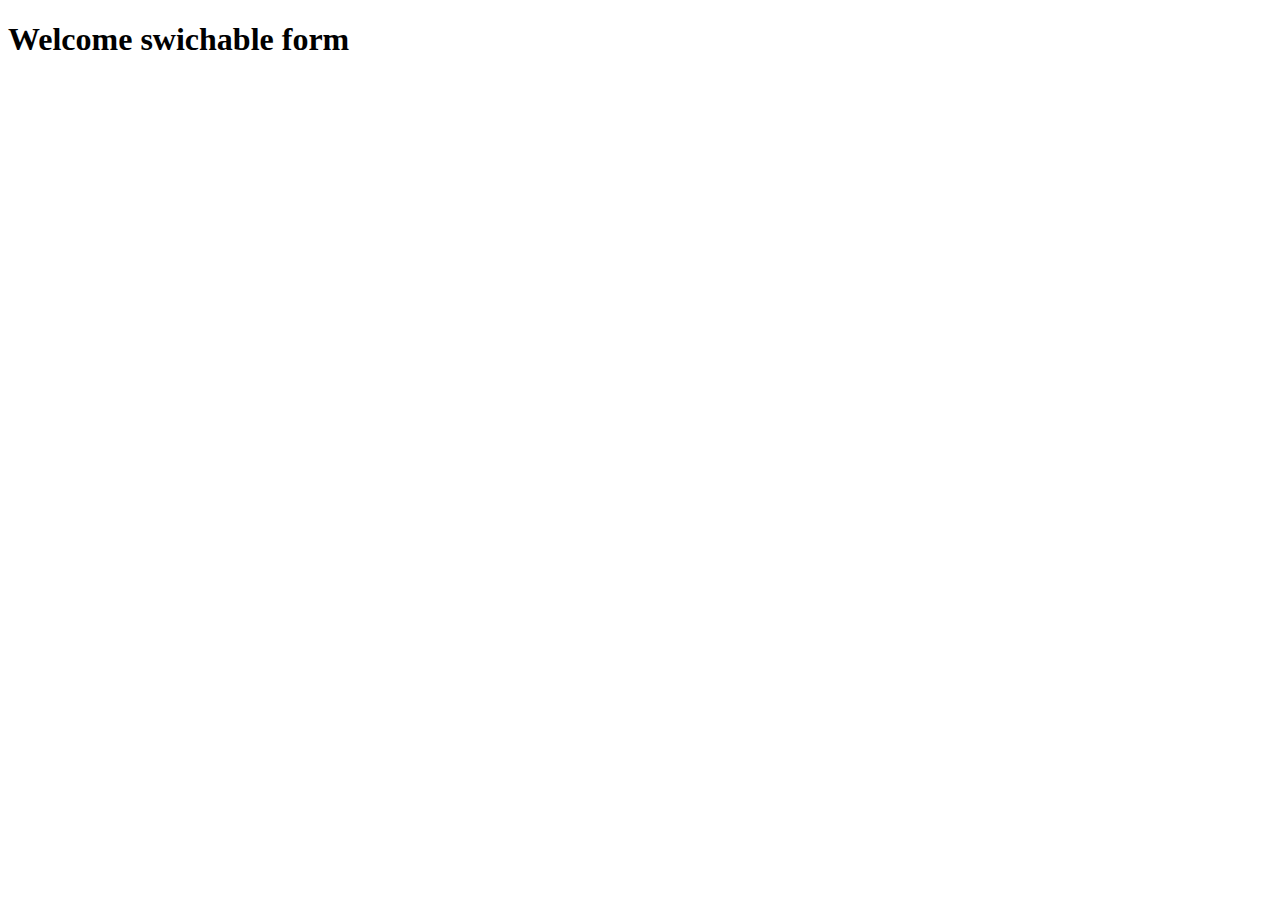
==== Switchable Form/index.html @ 156eaf81 "login logout form" ====
<!DOCTYPE html>
<html lang="en">
<head>
    <meta charset="UTF-8">
    <meta http-equiv="X-UA-Compatible" content="IE=edge">
    <meta name="viewport" content="width=device-width, initial-scale=1.0">
    <title>Document</title>
</head>
<body>
    <h1>Welcome swichable form</h1>
</body>
</html>
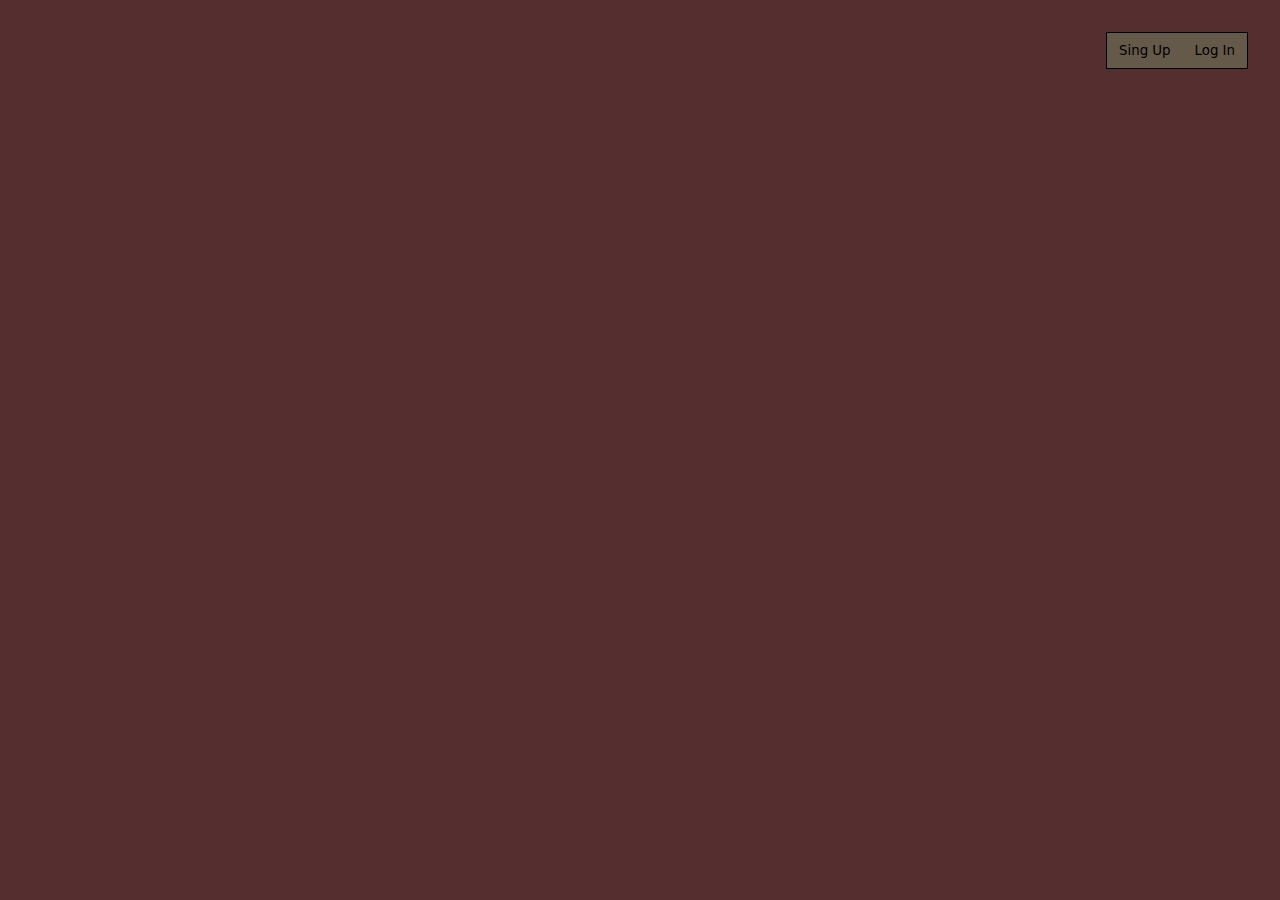
==== commit 58c84b2d: "improve swttchable form" ====
--- a/Switchable Form/index.html
+++ b/Switchable Form/index.html
@@ -4,9 +4,26 @@
     <meta charset="UTF-8">
     <meta http-equiv="X-UA-Compatible" content="IE=edge">
     <meta name="viewport" content="width=device-width, initial-scale=1.0">
+    <link rel="stylesheet" href="style.css">
     <title>Document</title>
 </head>
 <body>
-    <h1>Welcome swichable form</h1>
+    <div class="switchs">
+        <button class="switchlink" onclick="openFomr(event,'singUp')">Sing Up</button>
+        <button class="switchlink" onclick="openForm(event,'logIn')">Log In</button>
+    </div>
+    <!-- //one pard and -->
+
+    <!-- switch content container start -->
+    <div class="switch-container">
+        <div id="SingUp" class="switchcontent">
+            <h1 class="title">Sign Up for Free</h1>
+        </div>
+        <div id="LogIn" class="switchcontent">
+            <h1 class="title"> Welcome Back</h1>
+        </div>
+    </div>
+    
 </body>
+<script src="scrpt.js"></script>
 </html>--- a/Switchable Form/style.css
+++ b/Switchable Form/style.css
@@ -0,0 +1,63 @@
+
+*{
+    padding: 0;
+    margin: 0;
+    box-sizing: border-box;
+    font-family: system-ui, -apple-system, BlinkMacSystemFont, 'Segoe UI', Roboto, Oxygen, Ubuntu, Cantarell, 'Open Sans', 'Helvetica Neue', sans-serif;
+}
+body{
+    background-color: rgb(85, 47, 47);
+}
+/* switch system :start */
+.switchs{
+    overflow: hidden;
+    border: 1px solid black;
+    background-color: rgb(101, 89, 74);
+    width: max-content;
+    position: absolute;
+    right: 2rem;
+    top: 2rem;
+    
+}
+.switchlink{
+    background-color: inherit;
+    float: left;
+    border: none;
+    outline: none;
+    cursor: pointer;
+    padding: 10px 12px;
+    transition: 0.7s;
+}
+.switchlink:hover{
+    background-color: #dcbebe;
+}
+.switchlink.active{
+    background-color: #971c1c;
+}
+.switch-container{
+    margin: 20% 15% auto 15%;
+}
+.switchcontent{
+    display: none;
+    padding: 6px 12px;
+    border-top: none;
+}
+/* //fade effect animation o n swhitchcontent */
+.switchcontent{
+    animation: alternate;
+}
+/* go form zero to full opacity */
+@keyframes alternate{
+form{
+    opacity: 0;
+}
+to{
+    opacity: 1;
+}
+}
+/* styletitle */
+.title{
+    margin-bottom: 3rem;
+    color: #eee;
+    font-size: 2.5rem;
+}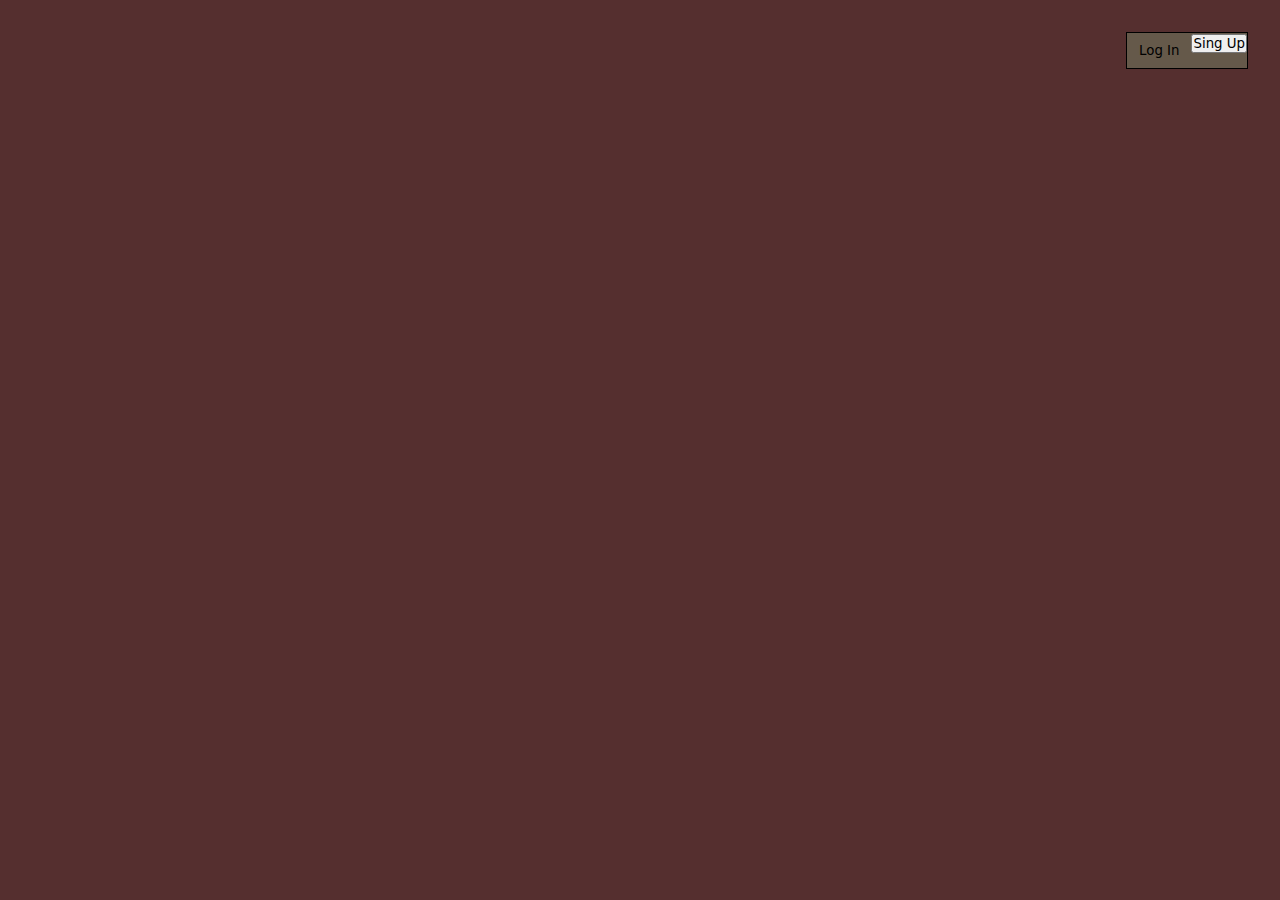
==== commit 658b6245: "Chane code but not work so after this commet all code copy by sumit harijan site" ====
--- a/Switchable Form/index.html
+++ b/Switchable Form/index.html
@@ -1,29 +1,32 @@
 <!DOCTYPE html>
 <html lang="en">
-<head>
-    <meta charset="UTF-8">
-    <meta http-equiv="X-UA-Compatible" content="IE=edge">
-    <meta name="viewport" content="width=device-width, initial-scale=1.0">
-    <link rel="stylesheet" href="style.css">
+  <head>
+    <meta charset="UTF-8" />
+    <meta http-equiv="X-UA-Compatible" content="IE=edge" />
+    <meta name="viewport" content="width=device-width, initial-scale=1.0" />
+    <link rel="stylesheet" href="style.css" />
     <title>Document</title>
-</head>
-<body>
+  </head>
+  <body>
     <div class="switchs">
-        <button class="switchlink" onclick="openFomr(event,'singUp')">Sing Up</button>
-        <button class="switchlink" onclick="openForm(event,'logIn')">Log In</button>
+      <button class="switchlink" onclick="openForm(event,'singUp')">
+        Sing Up
+      </button>
+      <button class="switchlink" onclick="openForm(event,'logIn')">
+        Log In
+      </button>
     </div>
     <!-- //one pard and -->
 
     <!-- switch content container start -->
     <div class="switch-container">
-        <div id="SingUp" class="switchcontent">
-            <h1 class="title">Sign Up for Free</h1>
-        </div>
-        <div id="LogIn" class="switchcontent">
-            <h1 class="title"> Welcome Back</h1>
-        </div>
+      <div id="SingUp" class="switchcontent">
+        <h1 class="title">Sign Up for Free</h1>
+      </div>
+      <div id="LogIn" class="switchcontent">
+        <h1 class="title">Welcome Back</h1>
+      </div>
     </div>
-    
-</body>
-<script src="scrpt.js"></script>
-</html>+  </body>
+  <script src="scrpt.js"></script>
+</html>
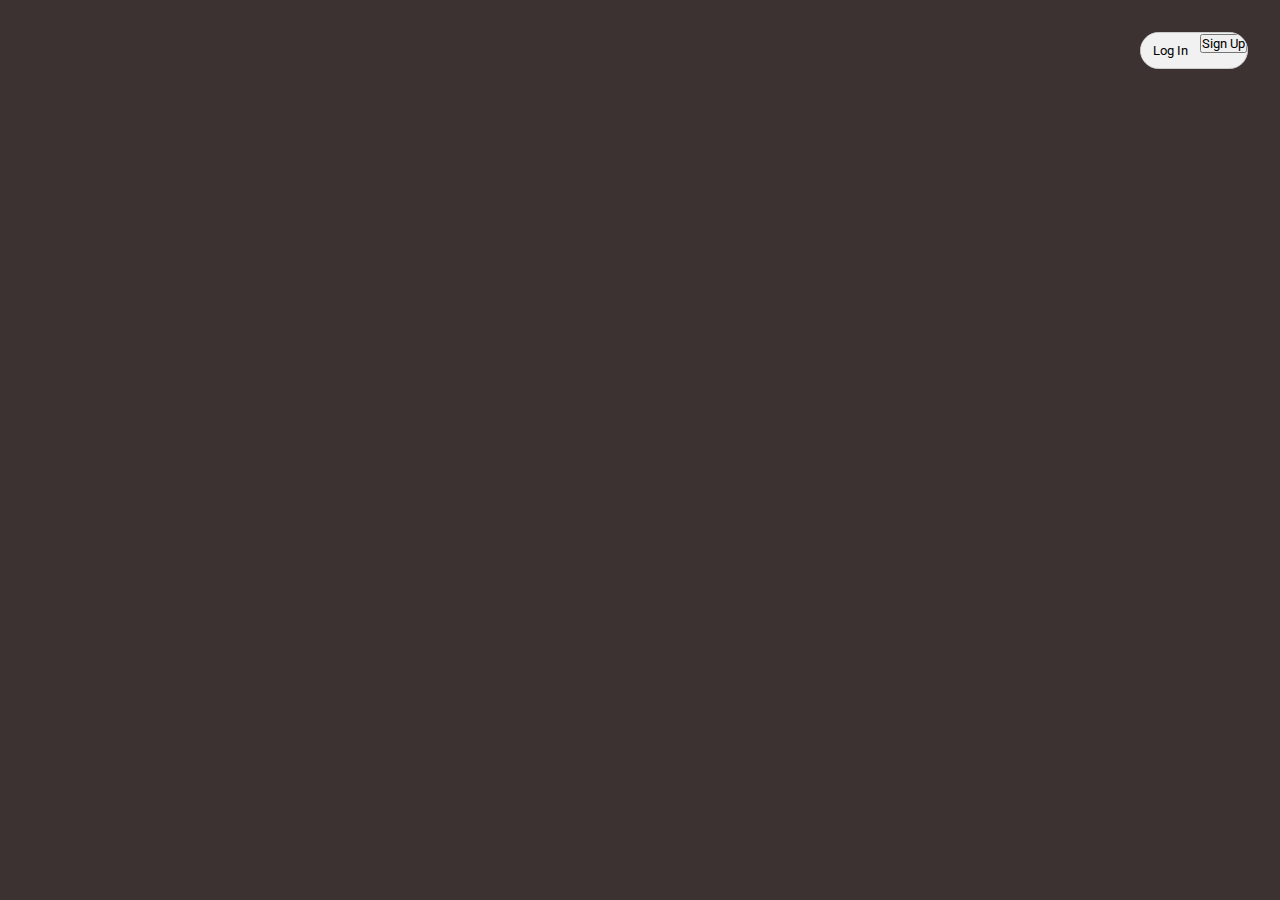
==== commit 938124b2: "add some basic fitures" ====
--- a/Switchable Form/index.html
+++ b/Switchable Form/index.html
@@ -5,28 +5,30 @@
     <meta http-equiv="X-UA-Compatible" content="IE=edge" />
     <meta name="viewport" content="width=device-width, initial-scale=1.0" />
     <link rel="stylesheet" href="style.css" />
+    <link  href="https://fonts.googleapis.com/css2?family=Roboto&display=swap"
+rel="stylesheet"    />
     <title>Document</title>
   </head>
   <body>
-    <div class="switchs">
-      <button class="switchlink" onclick="openForm(event,'singUp')">
-        Sing Up
-      </button>
-      <button class="switchlink" onclick="openForm(event,'logIn')">
-        Log In
-      </button>
+    <!-- form switch links start -->
+<div class="switchs">
+    <!-- calling openForm function onclick and passing event, and id of as a argument  -->
+    <button class="switchlink" onclick="openForm(event, 'SignUp')">Sign Up</button>
+    <button class="switchlink" onclick="openForm(event, 'LogIn')">Log In</button>
+  </div>
+  <!-- form switch links end -->
+  
+  <!-- switch content container start -->
+  <div class="switch-container">
+    <div id="SignUp" class="switchcontent">
+      <h1 class="title">Sign Up for Free</h1>
     </div>
-    <!-- //one pard and -->
-
-    <!-- switch content container start -->
-    <div class="switch-container">
-      <div id="SingUp" class="switchcontent">
-        <h1 class="title">Sign Up for Free</h1>
-      </div>
-      <div id="LogIn" class="switchcontent">
-        <h1 class="title">Welcome Back</h1>
-      </div>
+  
+    <div id="LogIn" class="switchcontent">
+      <h1 class="title">Welcome Back!</h1>
     </div>
+  </div>
+  <!-- switch content container end -->
   </body>
   <script src="scrpt.js"></script>
 </html>
--- a/Switchable Form/style.css
+++ b/Switchable Form/style.css
@@ -1,63 +1,82 @@
 
-*{
+* {
+    margin: 0;
     padding: 0;
-    margin: 0;
     box-sizing: border-box;
-    font-family: system-ui, -apple-system, BlinkMacSystemFont, 'Segoe UI', Roboto, Oxygen, Ubuntu, Cantarell, 'Open Sans', 'Helvetica Neue', sans-serif;
-}
-body{
-    background-color: rgb(85, 47, 47);
-}
-/* switch system :start */
-.switchs{
+    font-family: "Roboto", sans-serif;
+  }
+  
+  body {
+    background: #3c3232;
+  }
+
+
+  /* switch system start */
+/* css for styling the switchs */
+.switchs {
     overflow: hidden;
-    border: 1px solid black;
-    background-color: rgb(101, 89, 74);
+    border: 1px solid #ccc;
+    background-color: #f1f1f1;
     width: max-content;
     position: absolute;
     right: 2rem;
     top: 2rem;
-    
-}
-.switchlink{
+    border-radius: 2rem;
+  }
+  
+  /* css for styling the switchlink buttons */
+  .switchlink {
     background-color: inherit;
     float: left;
     border: none;
     outline: none;
     cursor: pointer;
     padding: 10px 12px;
-    transition: 0.7s;
-}
-.switchlink:hover{
-    background-color: #dcbebe;
-}
-.switchlink.active{
-    background-color: #971c1c;
-}
-.switch-container{
+    transition: 0.3s;
+  }
+  
+  /* Change background color of switchlink buttons on hover */
+  .switchlink:hover {
+    background-color: #ddd;
+  }
+  
+  /* Create an active/current switchlink class */
+  .switchlink.active {
+    background-color: #ccc;
+  }
+  
+  /* adding margin to center a switch content  */
+  .switch-container {
     margin: 20% 15% auto 15%;
-}
-.switchcontent{
+  }
+  
+  /* Style the switchcontent */
+  .switchcontent {
     display: none;
     padding: 6px 12px;
     border-top: none;
-}
-/* //fade effect animation o n swhitchcontent */
-.switchcontent{
-    animation: alternate;
-}
-/* go form zero to full opacity */
-@keyframes alternate{
-form{
-    opacity: 0;
-}
-to{
-    opacity: 1;
-}
-}
-/* styletitle */
-.title{
+  }
+  
+  /* fade effect animation  on switchcontent  */
+  .switchcontent {
+    animation: fadeEffect 1s; /* Fading effect takes 1 second */
+  }
+  
+  /* Go from zero to full opacity */
+  @keyframes fadeEffect {
+    from {
+      opacity: 0;
+    }
+    to {
+      opacity: 1;
+    }
+  }
+  
+  /* styling title  */
+  .title {
     margin-bottom: 3rem;
     color: #eee;
     font-size: 2.5rem;
-}+  }
+  
+  /* switch system end */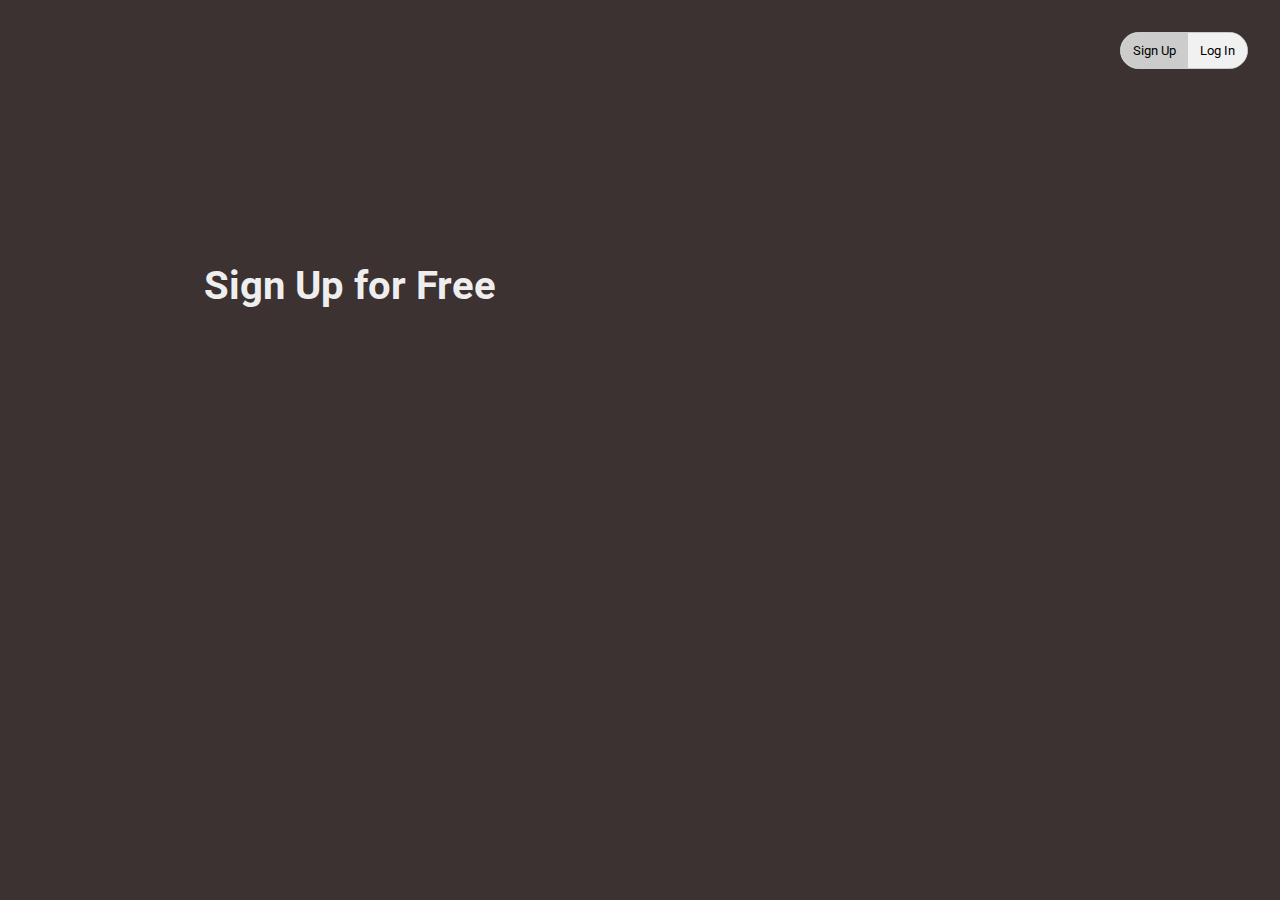
==== commit ae907340: "add some js fichurs" ====
--- a/Switchable Form/index.html
+++ b/Switchable Form/index.html
@@ -13,7 +13,7 @@
     <!-- form switch links start -->
 <div class="switchs">
     <!-- calling openForm function onclick and passing event, and id of as a argument  -->
-    <button class="switchlink" onclick="openForm(event, 'SignUp')">Sign Up</button>
+    <button class="switchlink" onclick="openForm(event, 'SignUp')"id ="defaultOpen">Sign Up</button>
     <button class="switchlink" onclick="openForm(event, 'LogIn')">Log In</button>
   </div>
   <!-- form switch links end -->
